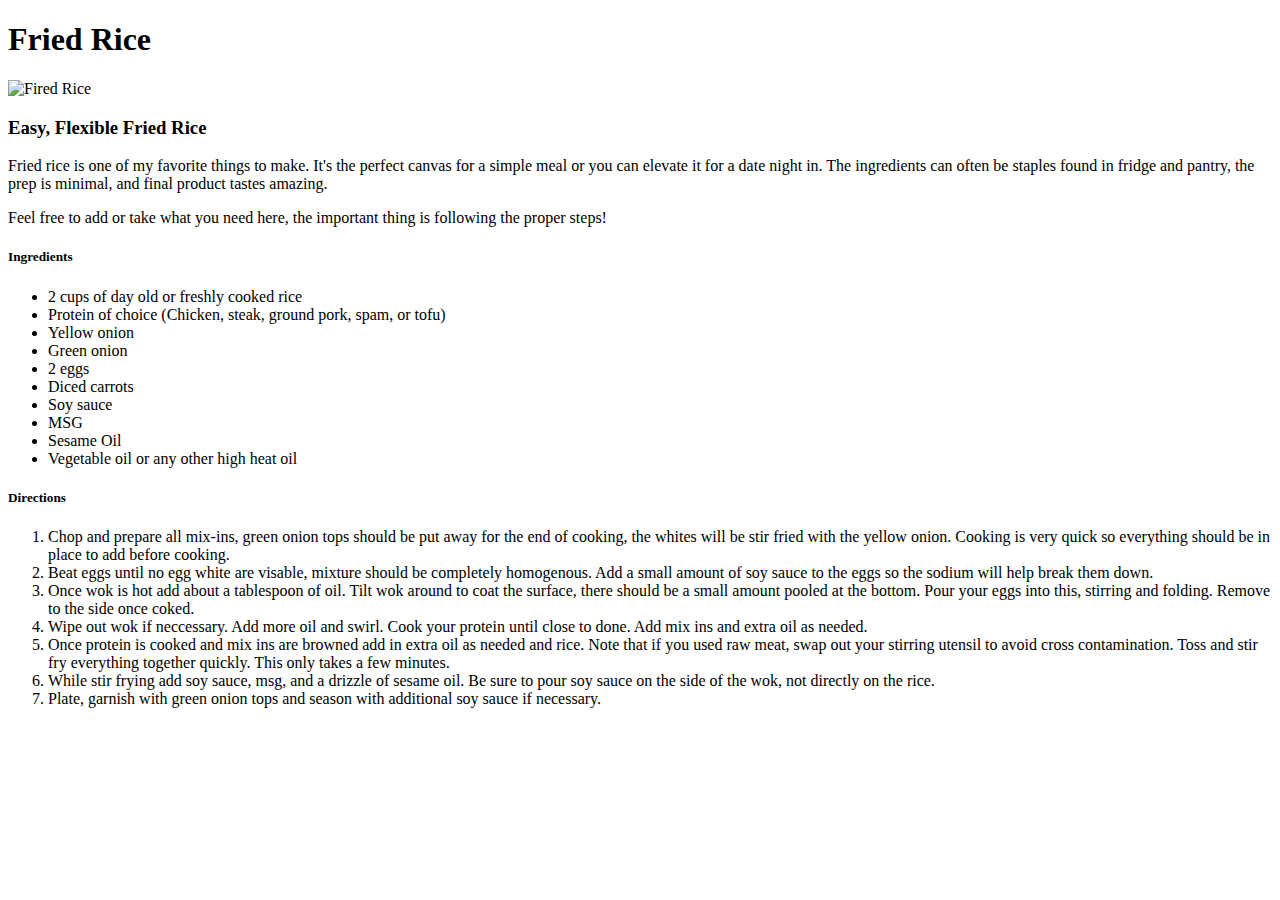
==== recipes/fried_rice.html @ ee5af816 "Added fried rice recipe" ====
<!DOCTYPE html>
<html lang="en">
<head>
    <meta charset="UTF-8">
    <meta http-equiv="X-UA-Compatible" content="IE=edge">
    <meta name="viewport" content="width=device-width, initial-scale=1.0">
    <title>lasagna</title>
</head>
<body>
    <h1>Fried Rice</h1>
    <img src="../img/fried_rice.jpg" alt="Fired Rice">
    <h3>Easy, Flexible Fried Rice</h3>
    <p>Fried rice is one of my favorite things to make. It's the perfect canvas for a simple meal or you can elevate it for a date night in. The ingredients can often be staples found in fridge and pantry, the prep is minimal, and final product tastes amazing.

    </p>
    <p> Feel free to add or take what you need here, the important thing is following the proper steps!</p>
    <h5>Ingredients</h5>
    <ul>
        <li>2 cups of day old or freshly cooked rice</li>
        <li>Protein of choice (Chicken, steak, ground pork, spam, or tofu)</li>
        <li>Yellow onion</li>
        <li>Green onion</li>
        <li>2 eggs</li>
        <li>Diced carrots</li>
        <li>Soy sauce</li>
        <li>MSG</li>
        <li>Sesame Oil</li>
        <li>Vegetable oil or any other high heat oil</li>
    </ul>
    <h5>Directions</h5>
    <ol>
        <li>Chop and prepare all mix-ins, green onion tops should be put away for the end of cooking, the whites will be stir fried with the yellow onion. Cooking is very quick so everything should be in place to add before cooking.</li>
        <li>Beat eggs until no egg white are visable, mixture should be completely homogenous. Add a small amount of soy sauce to the eggs so the sodium will help break them down.</li>
        <li>Once wok is hot add about a tablespoon of oil. Tilt wok around to coat the surface, there should be a small amount pooled at the bottom. Pour your eggs into this, stirring and folding. Remove to the side once coked.</li>
        <li>Wipe out wok if neccessary. Add more oil and swirl. Cook your protein until close to done. Add mix ins and extra oil as needed.</li>
        <li>Once protein is cooked and mix ins are browned add in extra oil as needed and rice. Note that if you used raw meat, swap out your stirring utensil to avoid cross contamination. Toss and stir fry everything together quickly. This only takes a few minutes.</li>
        <li>While stir frying add soy sauce, msg, and a drizzle of sesame oil. Be sure to pour soy sauce on the side of the wok, not directly on the rice.</li>
        <li>Plate, garnish with green onion tops and season with additional soy sauce if necessary.</li>
    </ol>
    
</body>
</html>
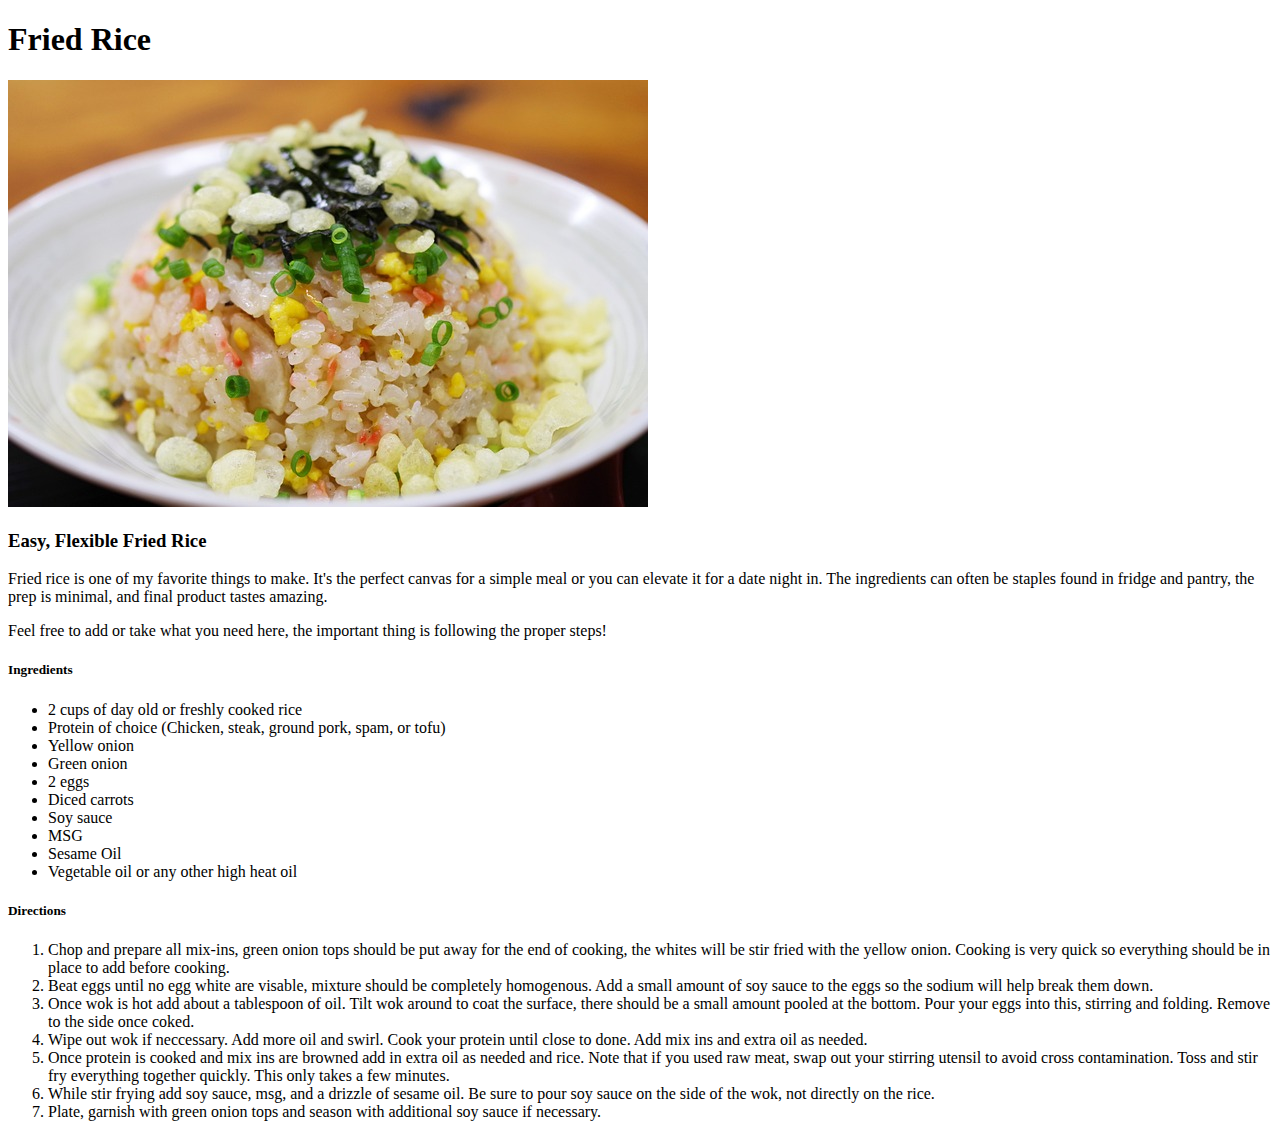
==== commit e2b86a7c: "add css" ====
--- a/recipes/fried_rice.html
+++ b/recipes/fried_rice.html
@@ -4,6 +4,7 @@
     <meta charset="UTF-8">
     <meta http-equiv="X-UA-Compatible" content="IE=edge">
     <meta name="viewport" content="width=device-width, initial-scale=1.0">
+    <link rel=”stylesheet” href=”../style.css”>
     <title>lasagna</title>
 </head>
 <body>
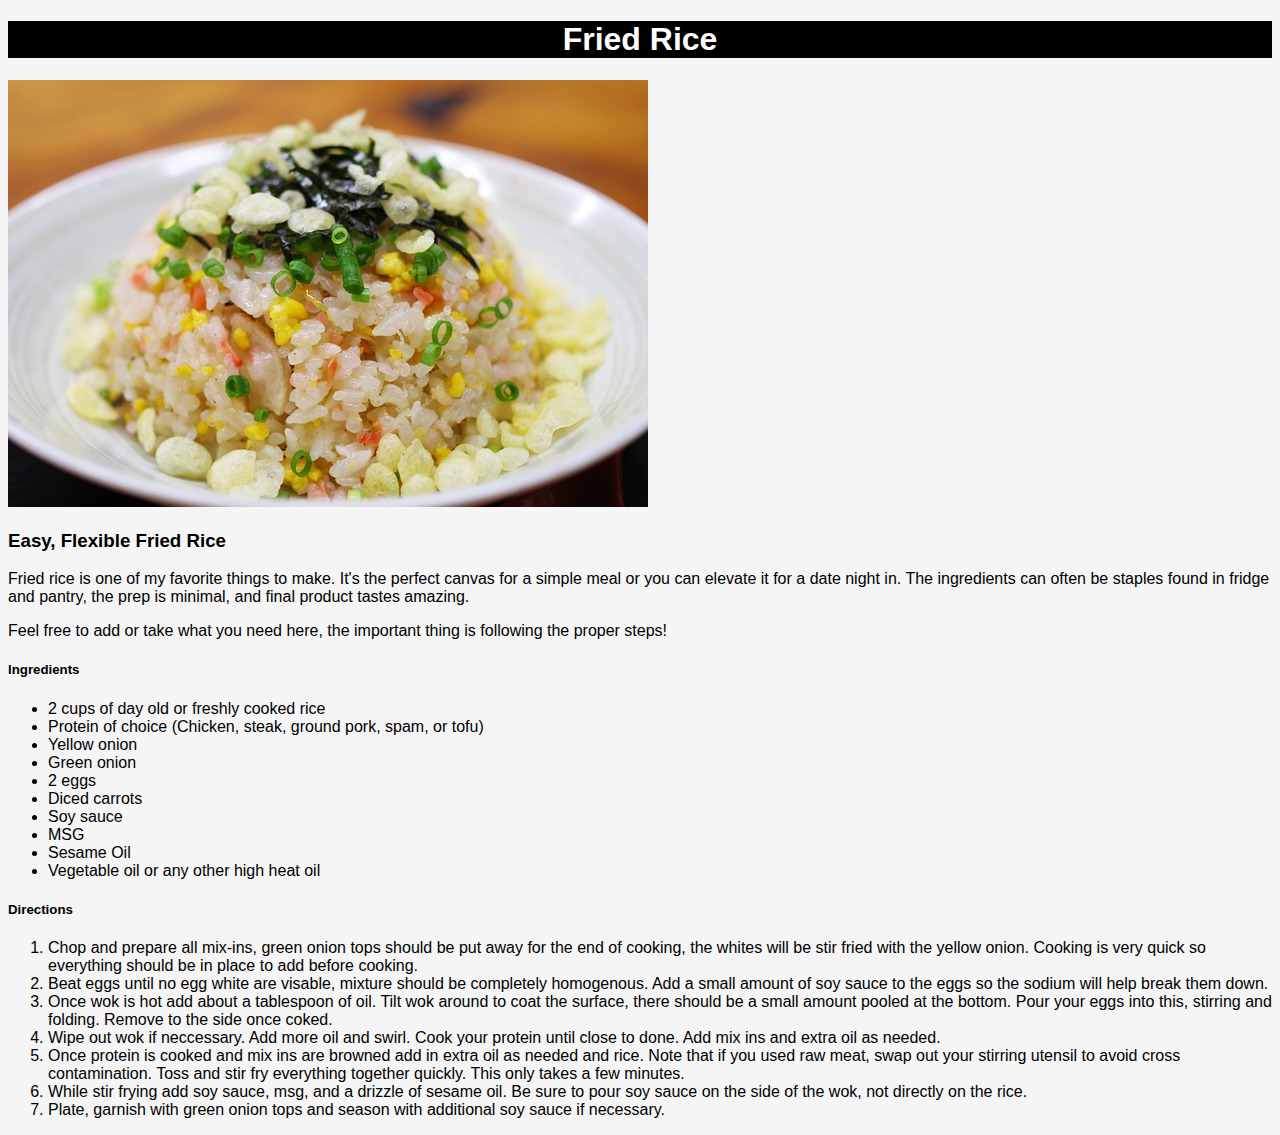
==== commit fe71f80e: "fixed css bug, added ugly style" ====
--- a/recipes/fried_rice.html
+++ b/recipes/fried_rice.html
@@ -1,43 +1,43 @@
 <!DOCTYPE html>
 <html lang="en">
-<head>
-    <meta charset="UTF-8">
-    <meta http-equiv="X-UA-Compatible" content="IE=edge">
-    <meta name="viewport" content="width=device-width, initial-scale=1.0">
-    <link rel=”stylesheet” href=”../style.css”>
-    <title>lasagna</title>
-</head>
-<body>
-    <h1>Fried Rice</h1>
-    <img src="../img/fried_rice.jpg" alt="Fired Rice">
-    <h3>Easy, Flexible Fried Rice</h3>
-    <p>Fried rice is one of my favorite things to make. It's the perfect canvas for a simple meal or you can elevate it for a date night in. The ingredients can often be staples found in fridge and pantry, the prep is minimal, and final product tastes amazing.
+    <head>
+        <meta charset="UTF-8">
+        <meta http-equiv="X-UA-Compatible" content="IE=edge">
+        <meta name="viewport" content="width=device-width, initial-scale=1.0">
+        <title>Fired Rice</title>
+        <link rel="stylesheet" href="../style.css">
+    </head>
+    <body>
+        <h1>Fried Rice</h1>
+        <img src="../img/fried_rice.jpg" alt="Fired Rice">
+        <h3>Easy, Flexible Fried Rice</h3>
+        <p>Fried rice is one of my favorite things to make. It's the perfect canvas for a simple meal or you can elevate it for a date night in. The ingredients can often be staples found in fridge and pantry, the prep is minimal, and final product tastes amazing.
 
-    </p>
-    <p> Feel free to add or take what you need here, the important thing is following the proper steps!</p>
-    <h5>Ingredients</h5>
-    <ul>
-        <li>2 cups of day old or freshly cooked rice</li>
-        <li>Protein of choice (Chicken, steak, ground pork, spam, or tofu)</li>
-        <li>Yellow onion</li>
-        <li>Green onion</li>
-        <li>2 eggs</li>
-        <li>Diced carrots</li>
-        <li>Soy sauce</li>
-        <li>MSG</li>
-        <li>Sesame Oil</li>
-        <li>Vegetable oil or any other high heat oil</li>
-    </ul>
-    <h5>Directions</h5>
-    <ol>
-        <li>Chop and prepare all mix-ins, green onion tops should be put away for the end of cooking, the whites will be stir fried with the yellow onion. Cooking is very quick so everything should be in place to add before cooking.</li>
-        <li>Beat eggs until no egg white are visable, mixture should be completely homogenous. Add a small amount of soy sauce to the eggs so the sodium will help break them down.</li>
-        <li>Once wok is hot add about a tablespoon of oil. Tilt wok around to coat the surface, there should be a small amount pooled at the bottom. Pour your eggs into this, stirring and folding. Remove to the side once coked.</li>
-        <li>Wipe out wok if neccessary. Add more oil and swirl. Cook your protein until close to done. Add mix ins and extra oil as needed.</li>
-        <li>Once protein is cooked and mix ins are browned add in extra oil as needed and rice. Note that if you used raw meat, swap out your stirring utensil to avoid cross contamination. Toss and stir fry everything together quickly. This only takes a few minutes.</li>
-        <li>While stir frying add soy sauce, msg, and a drizzle of sesame oil. Be sure to pour soy sauce on the side of the wok, not directly on the rice.</li>
-        <li>Plate, garnish with green onion tops and season with additional soy sauce if necessary.</li>
-    </ol>
-    
-</body>
+        </p>
+        <p> Feel free to add or take what you need here, the important thing is following the proper steps!</p>
+        <h5>Ingredients</h5>
+        <ul>
+            <li>2 cups of day old or freshly cooked rice</li>
+            <li>Protein of choice (Chicken, steak, ground pork, spam, or tofu)</li>
+            <li>Yellow onion</li>
+            <li>Green onion</li>
+            <li>2 eggs</li>
+            <li>Diced carrots</li>
+            <li>Soy sauce</li>
+            <li>MSG</li>
+            <li>Sesame Oil</li>
+            <li>Vegetable oil or any other high heat oil</li>
+        </ul>
+        <h5>Directions</h5>
+        <ol>
+            <li>Chop and prepare all mix-ins, green onion tops should be put away for the end of cooking, the whites will be stir fried with the yellow onion. Cooking is very quick so everything should be in place to add before cooking.</li>
+            <li>Beat eggs until no egg white are visable, mixture should be completely homogenous. Add a small amount of soy sauce to the eggs so the sodium will help break them down.</li>
+            <li>Once wok is hot add about a tablespoon of oil. Tilt wok around to coat the surface, there should be a small amount pooled at the bottom. Pour your eggs into this, stirring and folding. Remove to the side once coked.</li>
+            <li>Wipe out wok if neccessary. Add more oil and swirl. Cook your protein until close to done. Add mix ins and extra oil as needed.</li>
+            <li>Once protein is cooked and mix ins are browned add in extra oil as needed and rice. Note that if you used raw meat, swap out your stirring utensil to avoid cross contamination. Toss and stir fry everything together quickly. This only takes a few minutes.</li>
+            <li>While stir frying add soy sauce, msg, and a drizzle of sesame oil. Be sure to pour soy sauce on the side of the wok, not directly on the rice.</li>
+            <li>Plate, garnish with green onion tops and season with additional soy sauce if necessary.</li>
+        </ol>
+        
+    </body>
 </html>--- a/style.css
+++ b/style.css
@@ -0,0 +1,14 @@
+body{
+    font-family: "Arial", "Verdana", sans-serif;
+    background-color: whitesmoke;    
+}
+
+h1{
+    background-color: black;
+    color: white;
+    text-align: center;
+}
+
+ul{
+    font-weight: 400;
+}